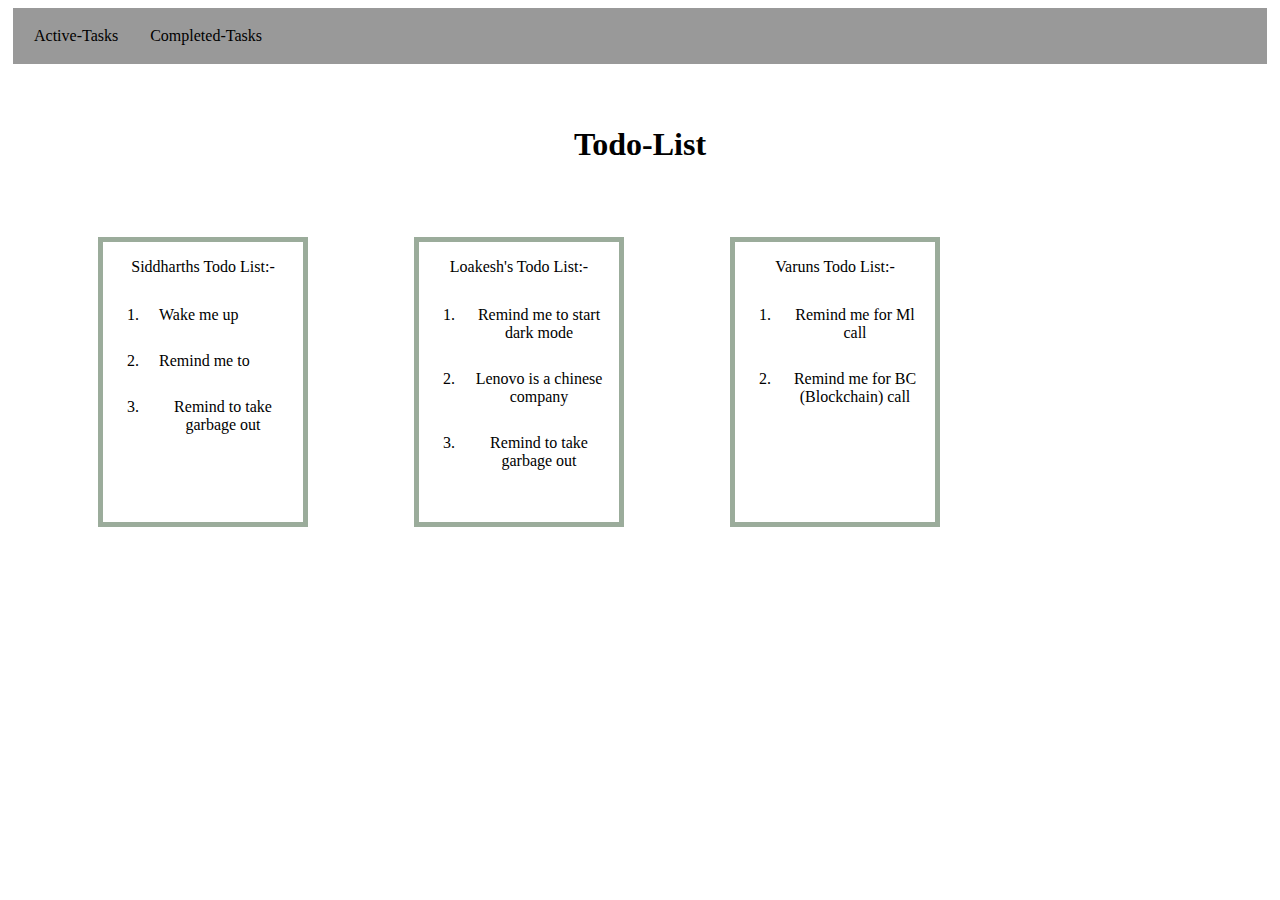
==== todo.html @ c2d2116f "" ====
<html>
    
    <head>
        <link rel="stylesheet" href="style.css">
    </head>
    <header>
        <ul>
            <li>Active-Tasks</li>
            <li>Completed-Tasks</li>
        </ul>
    </header>
    <body><br> <br>
        <h1 class="class_center">Todo-List</h1><br><br>
        <div class="wrapper">
            <div class="grid-flow">
                <p>Siddharths Todo List:-</p>
                <ol>
                    <li>Wake me up</li>
                    <li>Remind me to </li>
                    <li>Remind to take garbage out </li>
                </ol>
            </div>
            <div class=" grid-flow">
                <p>Loakesh's Todo List:-</p>
                <ol>
                    <li>Remind me to start dark mode</li>
                    <li>Lenovo is a chinese company</li>
                    <li>Remind to take garbage out </li>
                </ol>
            </div>
            <div class=" grid-flow">
                <p>Varuns Todo List:-</p>
                <ol>
                    <li>Remind me for Ml call</li>
                    <li>Remind me for BC (Blockchain) call</li>
                </ol>
            </div>
            

        </div>
    </body>
    <script>

    </script>
    <footer></footer>
</html>
---- style.css ----
.class_center {
  text-align: center;
}
.grid-flow {
  border: 5px solid rgb(155, 172, 155);
  width: 200px;

  height: 280px;
  margin-left: 90px;
  margin-top: 5%;
  text-align: center;
}

.wrapper {
  display: grid;
  grid-template-columns: 25% 25% 25% 25%;
  grid-template-rows: 80%;
}
ul {
  list-style-type: none;
  margin: 5px;
  padding: 5px;
  overflow: hidden;
  background-color: #999;
}

li {
  float: left;

  padding: 14px 16px;
}
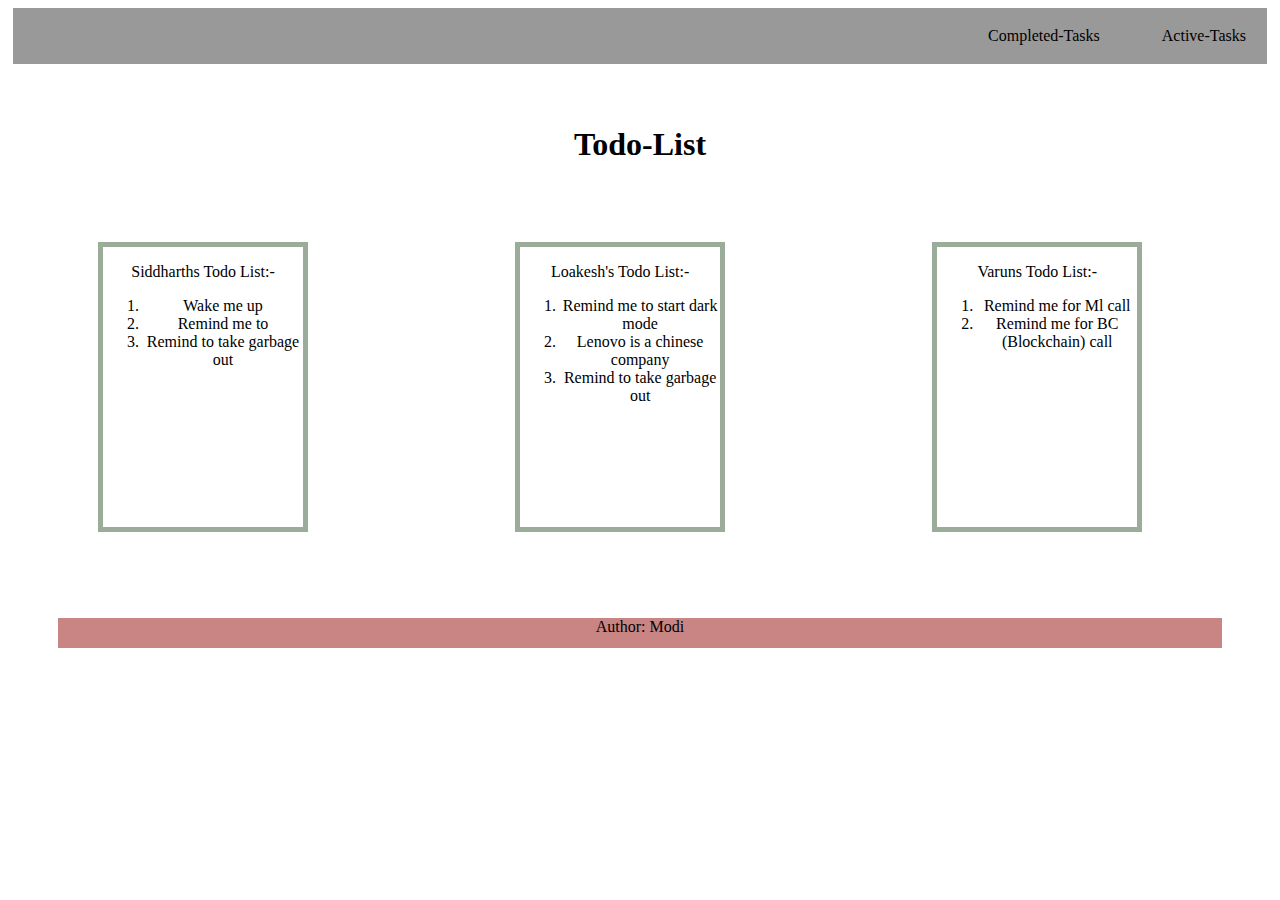
==== commit 15bf6a7c: "" ====
--- a/todo.html
+++ b/todo.html
@@ -42,5 +42,8 @@
     <script>
 
     </script>
-    <footer></footer>
+    <br > <br >
+    <footer>
+        <p>Author: Modi</p>
+      </footer>
 </html>--- a/style.css
+++ b/style.css
@@ -13,10 +13,10 @@
 
 .wrapper {
   display: grid;
-  grid-template-columns: 25% 25% 25% 25%;
+  grid-template-columns: 33% 33% 33%;
   grid-template-rows: 80%;
 }
-ul {
+header ul {
   list-style-type: none;
   margin: 5px;
   padding: 5px;
@@ -24,8 +24,15 @@
   background-color: #999;
 }
 
-li {
-  float: left;
+header ul li {
+  float: right;
 
   padding: 14px 16px;
+  margin-left: 30px;
 }
+footer {
+  background: rgb(201, 132, 132);
+  height: 30px;
+  text-align: center;
+  margin: 50px;
+}
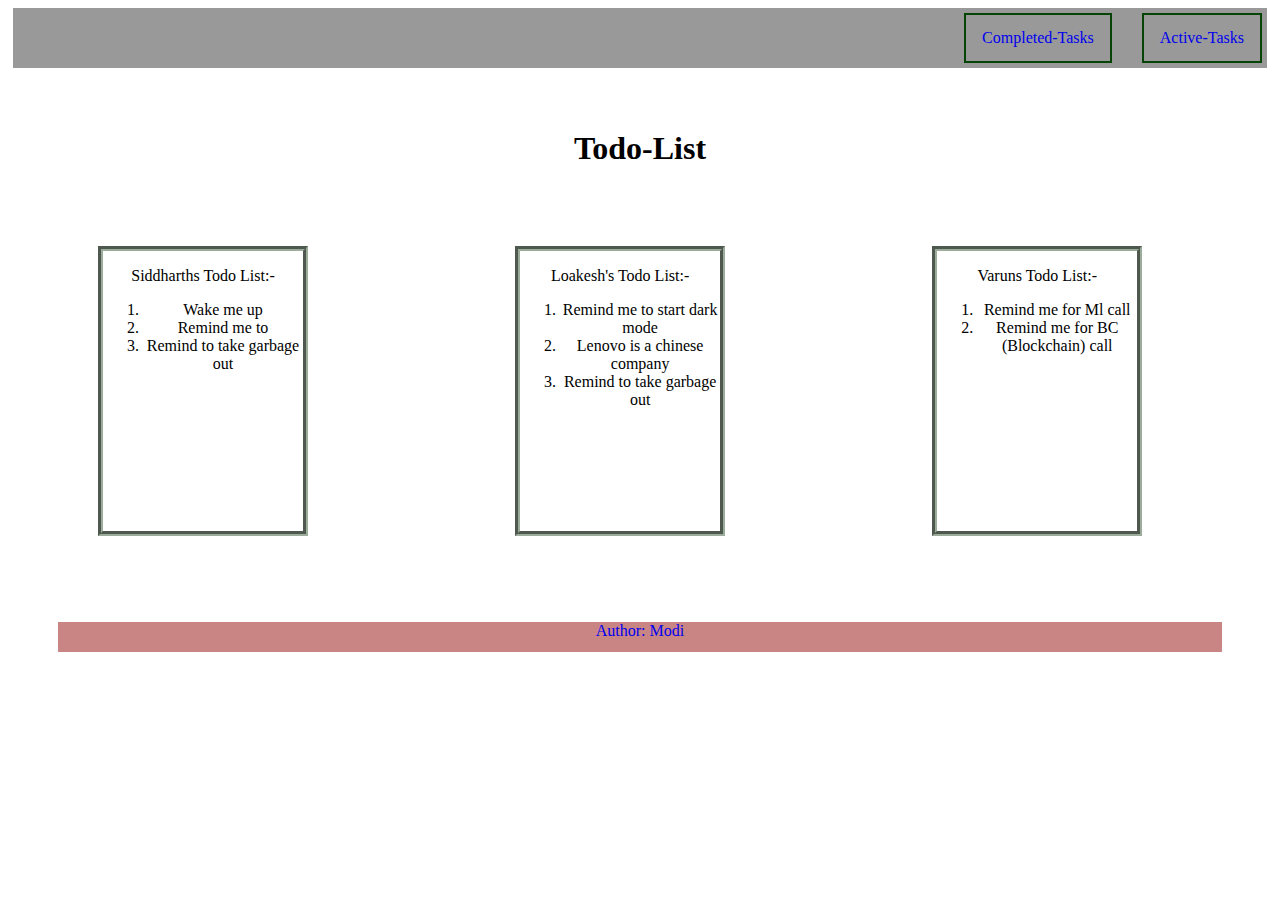
==== commit 76674965: "" ====
--- a/todo.html
+++ b/todo.html
@@ -5,8 +5,8 @@
     </head>
     <header>
         <ul>
-            <li>Active-Tasks</li>
-            <li>Completed-Tasks</li>
+            <li><a href="#">Active-Tasks</a></li>
+            <li><a href="#">Completed-Tasks</a></li>
         </ul>
     </header>
     <body><br> <br>
@@ -44,6 +44,6 @@
     </script>
     <br > <br >
     <footer>
-        <p>Author: Modi</p>
+        <p><a href="#">Author: Modi</a></p>
       </footer>
 </html>--- a/style.css
+++ b/style.css
@@ -2,7 +2,7 @@
   text-align: center;
 }
 .grid-flow {
-  border: 5px solid rgb(155, 172, 155);
+  border: 5px groove rgb(155, 172, 155);
   width: 200px;
 
   height: 280px;
@@ -17,7 +17,7 @@
   grid-template-rows: 80%;
 }
 header ul {
-  list-style-type: none;
+  list-style-type: None;
   margin: 5px;
   padding: 5px;
   overflow: hidden;
@@ -26,9 +26,12 @@
 
 header ul li {
   float: right;
-
+  border: 2px solid rgb(6, 68, 6);
   padding: 14px 16px;
   margin-left: 30px;
+}
+a {
+  text-decoration: None;
 }
 footer {
   background: rgb(201, 132, 132);
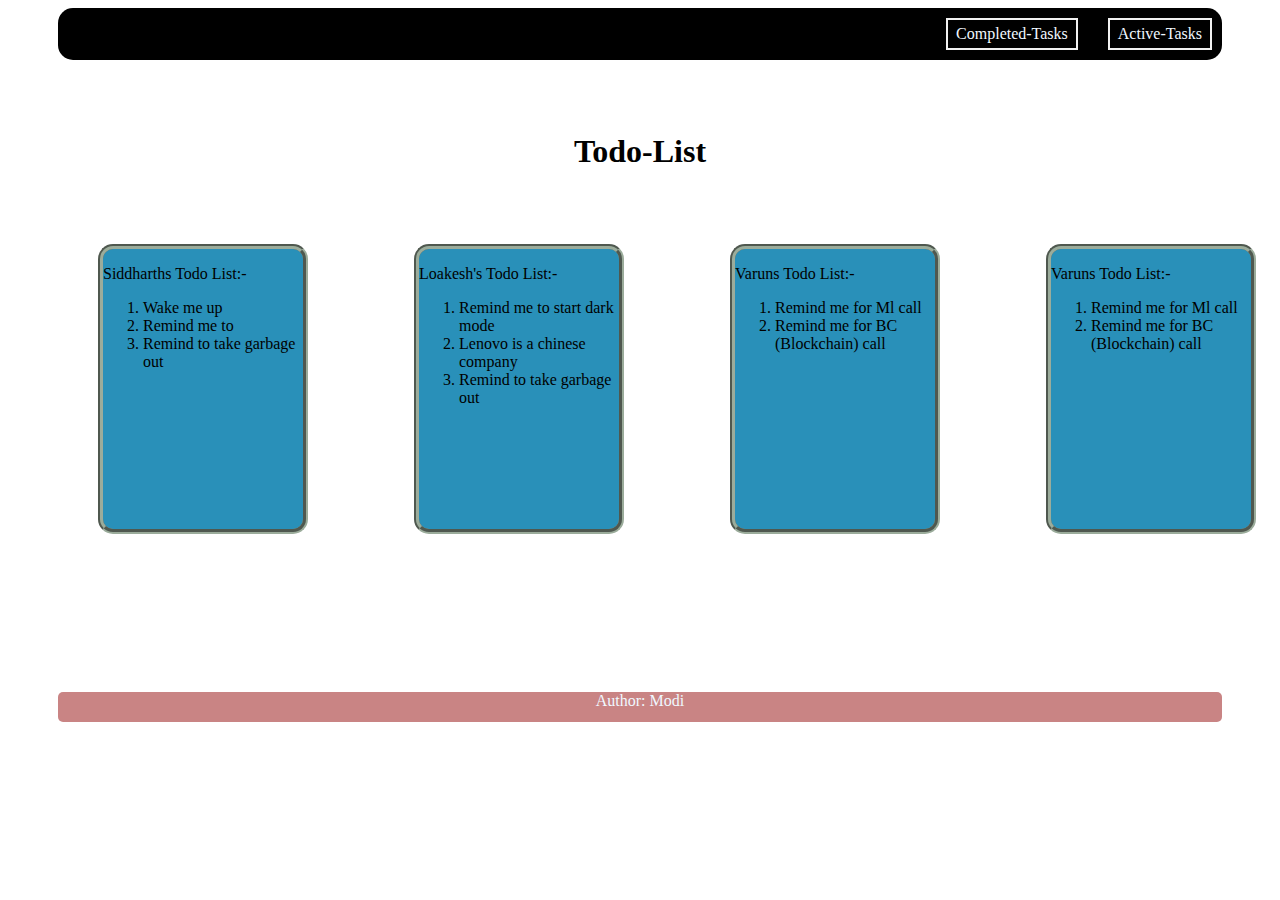
==== commit 002406e7: "" ====
--- a/todo.html
+++ b/todo.html
@@ -1,6 +1,6 @@
 <html>
     
-    <head>
+    <head class=".window-margin">
         <link rel="stylesheet" href="style.css">
     </head>
     <header>
@@ -11,7 +11,7 @@
     </header>
     <body><br> <br>
         <h1 class="class_center">Todo-List</h1><br><br>
-        <div class="wrapper">
+        <div class="wrapper .window-margin">
             <div class="grid-flow">
                 <p>Siddharths Todo List:-</p>
                 <ol>
@@ -35,6 +35,13 @@
                     <li>Remind me for BC (Blockchain) call</li>
                 </ol>
             </div>
+            <div class=" grid-flow">
+                <p>Varuns Todo List:-</p>
+                <ol>
+                    <li>Remind me for Ml call</li>
+                    <li>Remind me for BC (Blockchain) call</li>
+                </ol>
+            </div>
             
 
         </div>
@@ -42,6 +49,9 @@
     <script>
 
     </script>
+    <br>
+    <br><br>
+    <br>
     <br > <br >
     <footer>
         <p><a href="#">Author: Modi</a></p>
--- a/style.css
+++ b/style.css
@@ -1,39 +1,47 @@
 .class_center {
   text-align: center;
 }
+
 .grid-flow {
   border: 5px groove rgb(155, 172, 155);
   width: 200px;
-
   height: 280px;
   margin-left: 90px;
   margin-top: 5%;
-  text-align: center;
+  text-align: start;
+  border-radius: 15px;
+  background: rgb(41, 144, 185);
 }
 
 .wrapper {
   display: grid;
-  grid-template-columns: 33% 33% 33%;
-  grid-template-rows: 80%;
+  grid-template-columns: 25% 25% 25% 25%;
+  grid-template-rows: 70%;
 }
+
 header ul {
   list-style-type: None;
-  margin: 5px;
-  padding: 5px;
+  margin-left: 50px;
+  margin-right: 50px;
+  padding: 10px;
   overflow: hidden;
-  background-color: #999;
+  background-color: rgb(0, 0, 0);
+  border-radius: 15px;
 }
 
 header ul li {
   float: right;
-  border: 2px solid rgb(6, 68, 6);
-  padding: 14px 16px;
+
+  border: 2px solid rgb(241, 241, 241);
+  padding: 5px 8px;
   margin-left: 30px;
 }
 a {
   text-decoration: None;
+  color: aliceblue;
 }
 footer {
+  border-radius: 5px;
   background: rgb(201, 132, 132);
   height: 30px;
   text-align: center;
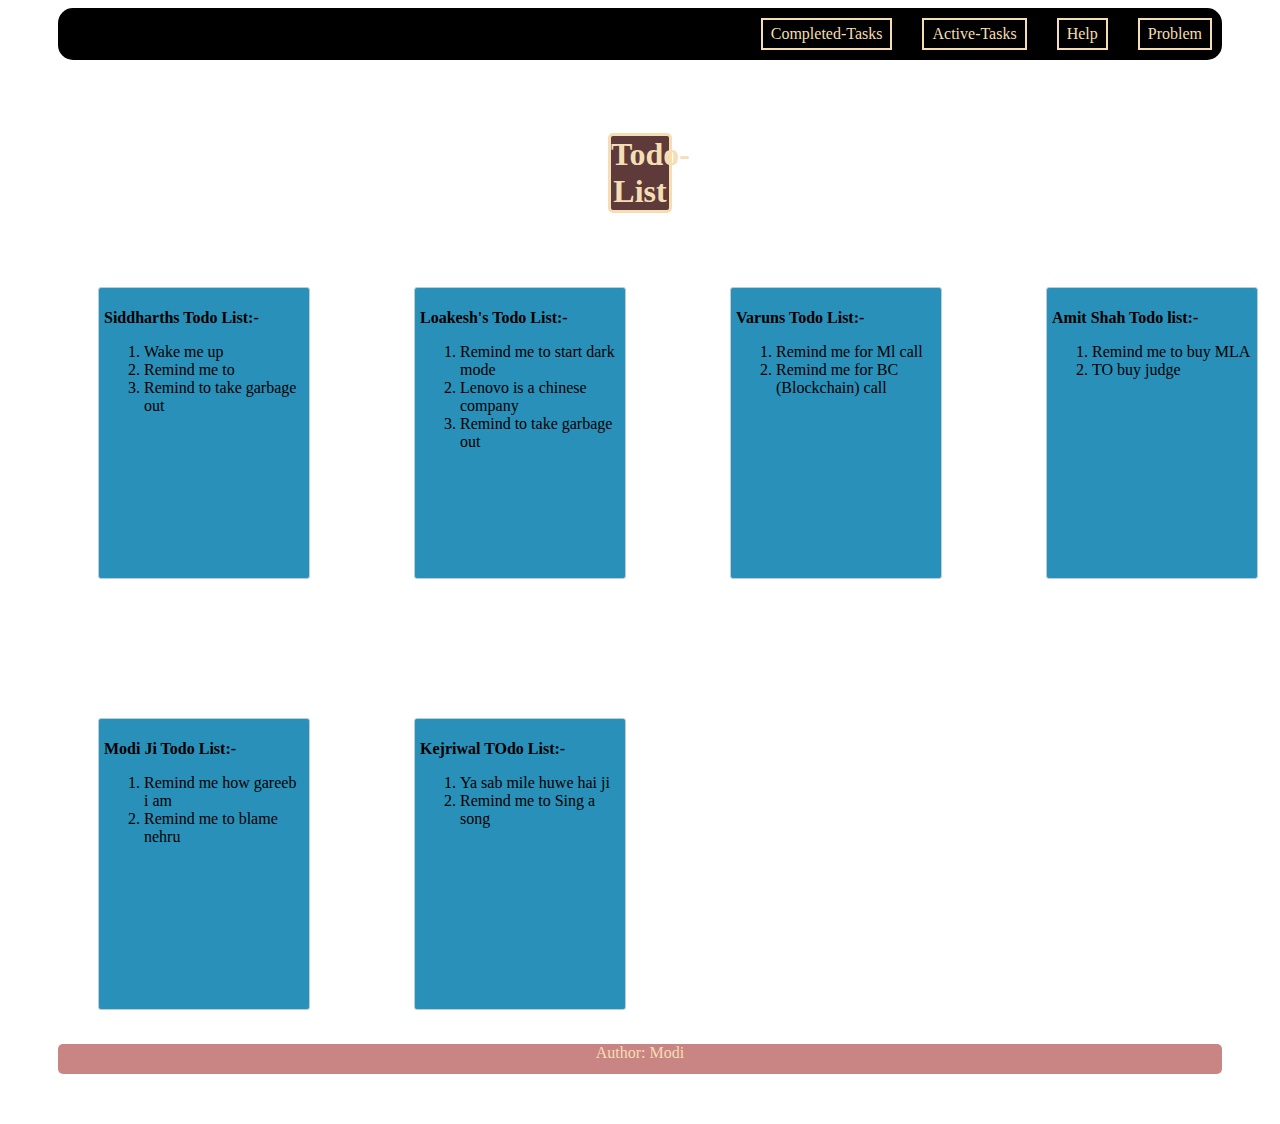
==== commit e9f5632d: "" ====
--- a/todo.html
+++ b/todo.html
@@ -1,10 +1,12 @@
 <html>
-    
+  
     <head class=".window-margin">
         <link rel="stylesheet" href="style.css">
     </head>
     <header>
         <ul>
+            <li><a id="problem" onclick="helper()">Problem</a></li>
+            <li><a href="https://github.com/Loaki07">Help</a></li>
             <li><a href="#">Active-Tasks</a></li>
             <li><a href="#">Completed-Tasks</a></li>
         </ul>
@@ -13,7 +15,7 @@
         <h1 class="class_center">Todo-List</h1><br><br>
         <div class="wrapper .window-margin">
             <div class="grid-flow">
-                <p>Siddharths Todo List:-</p>
+                <p><strong>Siddharths Todo List:-</strong></p>
                 <ol>
                     <li>Wake me up</li>
                     <li>Remind me to </li>
@@ -21,7 +23,7 @@
                 </ol>
             </div>
             <div class=" grid-flow">
-                <p>Loakesh's Todo List:-</p>
+                <p><strong>Loakesh's Todo List:-</strong></p>
                 <ol>
                     <li>Remind me to start dark mode</li>
                     <li>Lenovo is a chinese company</li>
@@ -29,25 +31,40 @@
                 </ol>
             </div>
             <div class=" grid-flow">
-                <p>Varuns Todo List:-</p>
+                <p><strong>Varuns Todo List:-</strong></p>
                 <ol>
                     <li>Remind me for Ml call</li>
                     <li>Remind me for BC (Blockchain) call</li>
                 </ol>
             </div>
             <div class=" grid-flow">
-                <p>Varuns Todo List:-</p>
+                <p><strong>Amit Shah Todo list:-</strong></p>
                 <ol>
-                    <li>Remind me for Ml call</li>
-                    <li>Remind me for BC (Blockchain) call</li>
+                    <li>Remind me to buy MLA</li>
+                    <li>TO buy judge</li>
                 </ol>
             </div>
-            
-
+            <div class=" grid-flow">
+                <p><strong>Modi Ji Todo List:-</strong></p>
+                <ol>
+                    <li>Remind me how gareeb i am </li>
+                    <li>Remind me to blame nehru </li>
+                </ol>
+            </div>
+            <div class=" grid-flow">
+                <p><strong> Kejriwal TOdo List:-</strong></p>
+                <ol>
+                    <li>Ya sab mile huwe hai ji</li>
+                    <li>Remind me to Sing a song</li>
+                </ol>
+            </div>
         </div>
     </body>
     <script>
-
+       function helper()
+      {
+        document.getElementById("problem").innerHTML = "You Are Anti-National";
+      }
     </script>
     <br>
     <br><br>
--- a/style.css
+++ b/style.css
@@ -1,16 +1,25 @@
 .class_center {
   text-align: center;
+  border-style: solid;
+  background-color: rgb(94, 58, 58);
+  margin-left: 600px;
+  margin-right: 600px;
+  border-radius: 5px;
+}
+body h1 {
+  color: wheat;
 }
 
 .grid-flow {
-  border: 5px groove rgb(155, 172, 155);
   width: 200px;
   height: 280px;
   margin-left: 90px;
   margin-top: 5%;
   text-align: start;
-  border-radius: 15px;
+  border-radius: 3px;
+  border: 1px solid #bacdd8;
   background: rgb(41, 144, 185);
+  padding: 5px;
 }
 
 .wrapper {
@@ -32,13 +41,16 @@
 header ul li {
   float: right;
 
-  border: 2px solid rgb(241, 241, 241);
+  border: 2px solid wheat;
   padding: 5px 8px;
   margin-left: 30px;
 }
 a {
   text-decoration: None;
-  color: aliceblue;
+  color: wheat;
+}
+a:hover {
+  color: rgb(97, 93, 84);
 }
 footer {
   border-radius: 5px;
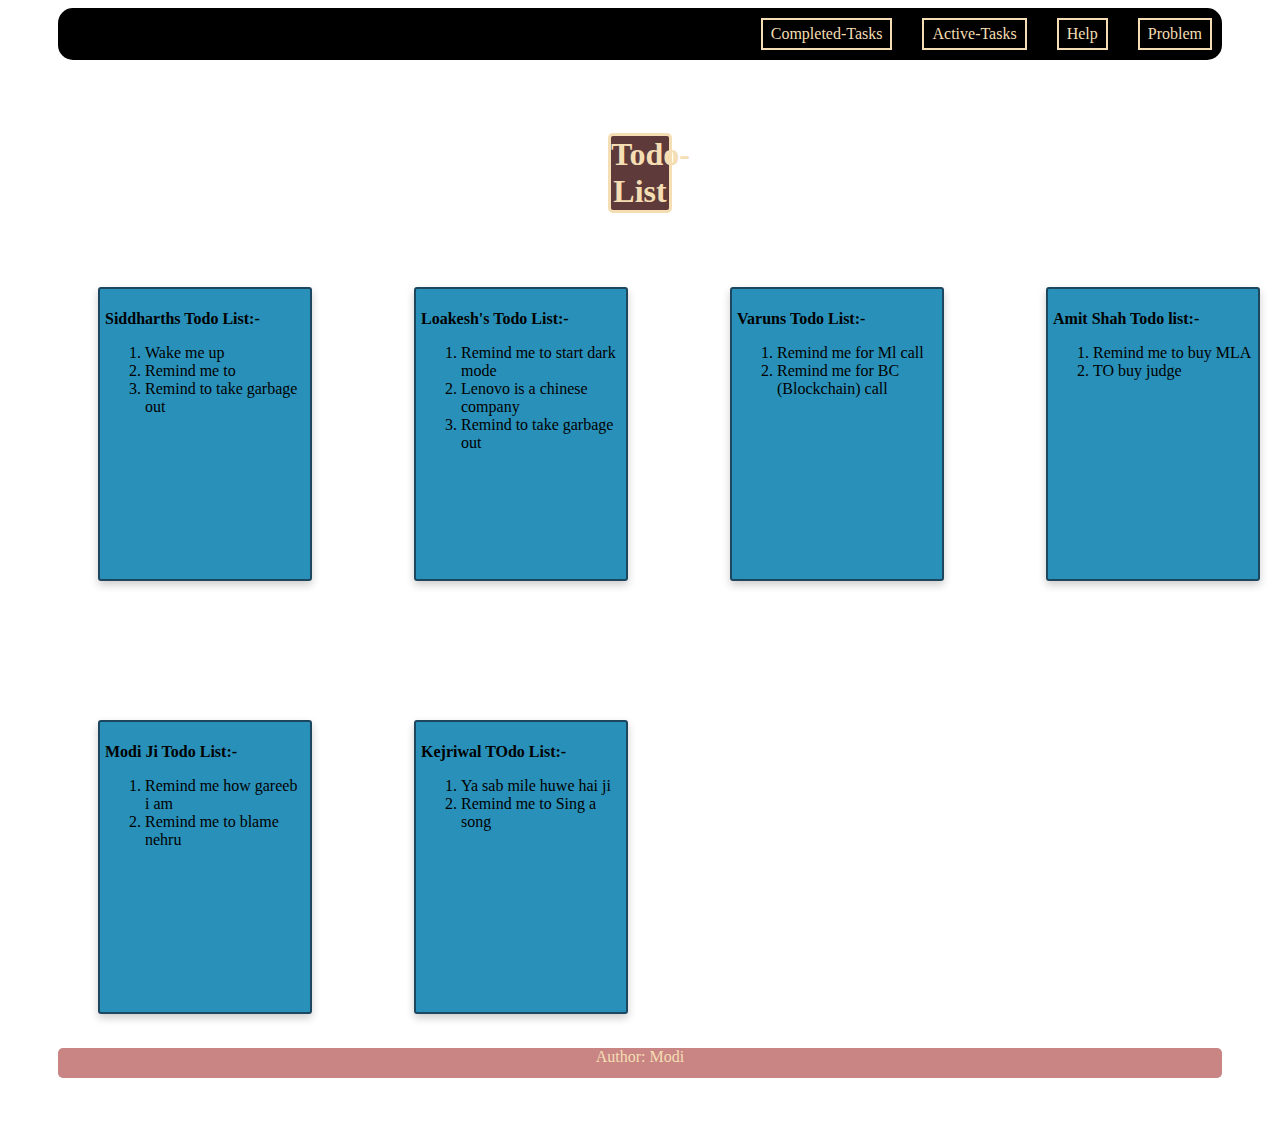
==== commit 4c285c18: "Add: comments for understanding Implemented:" ====
--- a/todo.html
+++ b/todo.html
@@ -1,76 +1,91 @@
 <html>
-  
-    <head class=".window-margin">
-        <link rel="stylesheet" href="style.css">
-    </head>
-    <header>
-        <ul>
-            <li><a id="problem" onclick="helper()">Problem</a></li>
-            <li><a href="https://github.com/Loaki07">Help</a></li>
-            <li><a href="#">Active-Tasks</a></li>
-            <li><a href="#">Completed-Tasks</a></li>
-        </ul>
-    </header>
-    <body><br> <br>
-        <h1 class="class_center">Todo-List</h1><br><br>
-        <div class="wrapper .window-margin">
-            <div class="grid-flow">
-                <p><strong>Siddharths Todo List:-</strong></p>
-                <ol>
-                    <li>Wake me up</li>
-                    <li>Remind me to </li>
-                    <li>Remind to take garbage out </li>
-                </ol>
-            </div>
-            <div class=" grid-flow">
-                <p><strong>Loakesh's Todo List:-</strong></p>
-                <ol>
-                    <li>Remind me to start dark mode</li>
-                    <li>Lenovo is a chinese company</li>
-                    <li>Remind to take garbage out </li>
-                </ol>
-            </div>
-            <div class=" grid-flow">
-                <p><strong>Varuns Todo List:-</strong></p>
-                <ol>
-                    <li>Remind me for Ml call</li>
-                    <li>Remind me for BC (Blockchain) call</li>
-                </ol>
-            </div>
-            <div class=" grid-flow">
-                <p><strong>Amit Shah Todo list:-</strong></p>
-                <ol>
-                    <li>Remind me to buy MLA</li>
-                    <li>TO buy judge</li>
-                </ol>
-            </div>
-            <div class=" grid-flow">
-                <p><strong>Modi Ji Todo List:-</strong></p>
-                <ol>
-                    <li>Remind me how gareeb i am </li>
-                    <li>Remind me to blame nehru </li>
-                </ol>
-            </div>
-            <div class=" grid-flow">
-                <p><strong> Kejriwal TOdo List:-</strong></p>
-                <ol>
-                    <li>Ya sab mile huwe hai ji</li>
-                    <li>Remind me to Sing a song</li>
-                </ol>
-            </div>
+
+<head>
+    <link rel="stylesheet" href="style.css" />
+</head>
+<header>
+    <!-- Horizontal Unordered list. For header tab elements -->
+    <ul>
+        <li><a id="problem" onclick="helper()">Problem</a></li>
+        <li><a href="https://github.com/Loaki07">Help</a></li>
+        <li><a href="#">Active-Tasks</a></li>
+        <li><a href="#">Completed-Tasks</a></li>
+    </ul>
+</header>
+
+<body>
+    <br />
+    <br />
+    <!-- Simple title with style from class -->
+    <h1 class="title-wrapper">Todo-List</h1>
+    <br /><br />
+    <!-- Wrapper for grid layout.For all todo scards-->
+    <div class="grid-container-wrapper">
+        <!-- Todo card 1 -->
+        <div class="todo-grid-wrapper">
+            <p><strong>Siddharths Todo List:-</strong></p>
+            <ol>
+                <li>Wake me up</li>
+                <li>Remind me to</li>
+                <li>Remind to take garbage out</li>
+            </ol>
         </div>
-    </body>
-    <script>
-       function helper()
-      {
+        <!-- Todo card 2 -->
+        <div class="todo-grid-wrapper">
+            <p><strong>Loakesh's Todo List:-</strong></p>
+            <ol>
+                <li>Remind me to start dark mode</li>
+                <li>Lenovo is a chinese company</li>
+                <li>Remind to take garbage out</li>
+            </ol>
+        </div>
+        <!-- Todo card 3 -->
+        <div class="todo-grid-wrapper">
+            <p><strong>Varuns Todo List:-</strong></p>
+            <ol>
+                <li>Remind me for Ml call</li>
+                <li>Remind me for BC (Blockchain) call</li>
+            </ol>
+        </div>
+        <!-- Todo card 4 -->
+        <div class="todo-grid-wrapper">
+            <p><strong>Amit Shah Todo list:-</strong></p>
+            <ol>
+                <li>Remind me to buy MLA</li>
+                <li>TO buy judge</li>
+            </ol>
+        </div>
+        <!-- Todo card 5 -->
+        <div class="todo-grid-wrapper">
+            <p><strong>Modi Ji Todo List:-</strong></p>
+            <ol>
+                <li>Remind me how gareeb i am</li>
+                <li>Remind me to blame nehru</li>
+            </ol>
+        </div>
+        <!-- Todo card 6 -->
+        <div class="todo-grid-wrapper">
+            <p><strong> Kejriwal TOdo List:-</strong></p>
+            <ol>
+                <li>Ya sab mile huwe hai ji</li>
+                <li>Remind me to Sing a song</li>
+            </ol>
+        </div>
+    </div>
+</body>
+<script>
+    function helper() {
         document.getElementById("problem").innerHTML = "You Are Anti-National";
-      }
-    </script>
-    <br>
-    <br><br>
-    <br>
-    <br > <br >
-    <footer>
-        <p><a href="#">Author: Modi</a></p>
-      </footer>
+    }
+</script>
+<br />
+<br /><br />
+<br />
+<br />
+<br />
+<footer>
+    <!-- Simple footer -->
+    <p><a href="#">Author: Modi</a></p>
+</footer>
+
 </html>--- a/style.css
+++ b/style.css
@@ -1,4 +1,4 @@
-.class_center {
+.title-wrapper {
   text-align: center;
   border-style: solid;
   background-color: rgb(94, 58, 58);
@@ -6,26 +6,31 @@
   margin-right: 600px;
   border-radius: 5px;
 }
+.grid-container-wrapper {
+  display: grid;
+  grid-template-columns: 25% 25% 25% 25%;
+  grid-template-rows: 70%;
+}
 body h1 {
   color: wheat;
 }
 
-.grid-flow {
+.todo-grid-wrapper {
   width: 200px;
   height: 280px;
   margin-left: 90px;
   margin-top: 5%;
   text-align: start;
   border-radius: 3px;
-  border: 1px solid #bacdd8;
+  border: 2px solid #1d475f;
   background: rgb(41, 144, 185);
   padding: 5px;
+  box-shadow: 0 4px 8px 0 rgba(0, 0, 0, 0.2);
+  transition: 0.3s;
 }
-
-.wrapper {
-  display: grid;
-  grid-template-columns: 25% 25% 25% 25%;
-  grid-template-rows: 70%;
+.todo-grid-wrapper:hover {
+  background: #bdc2c4;
+  border: 3px solid #1d475f;
 }
 
 header ul {
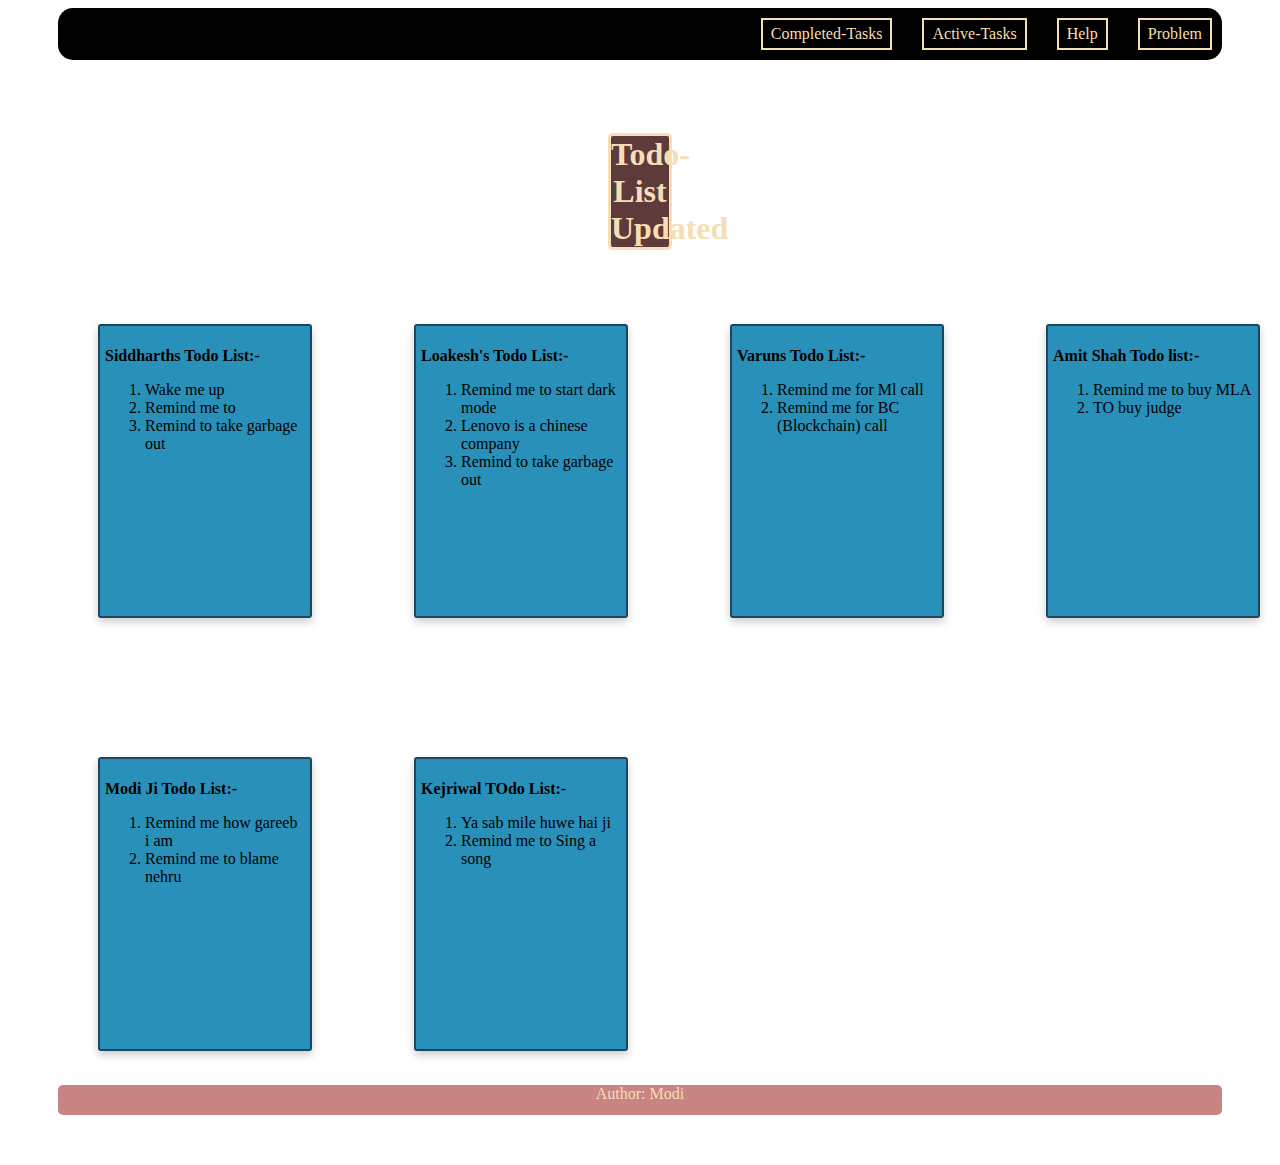
==== commit 6d03e813: "" ====
--- a/todo.html
+++ b/todo.html
@@ -17,7 +17,7 @@
     <br />
     <br />
     <!-- Simple title with style from class -->
-    <h1 class="title-wrapper">Todo-List</h1>
+    <h1 class="title-wrapper">Todo-List Updated</h1>
     <br /><br />
     <!-- Wrapper for grid layout.For all todo scards-->
     <div class="grid-container-wrapper">
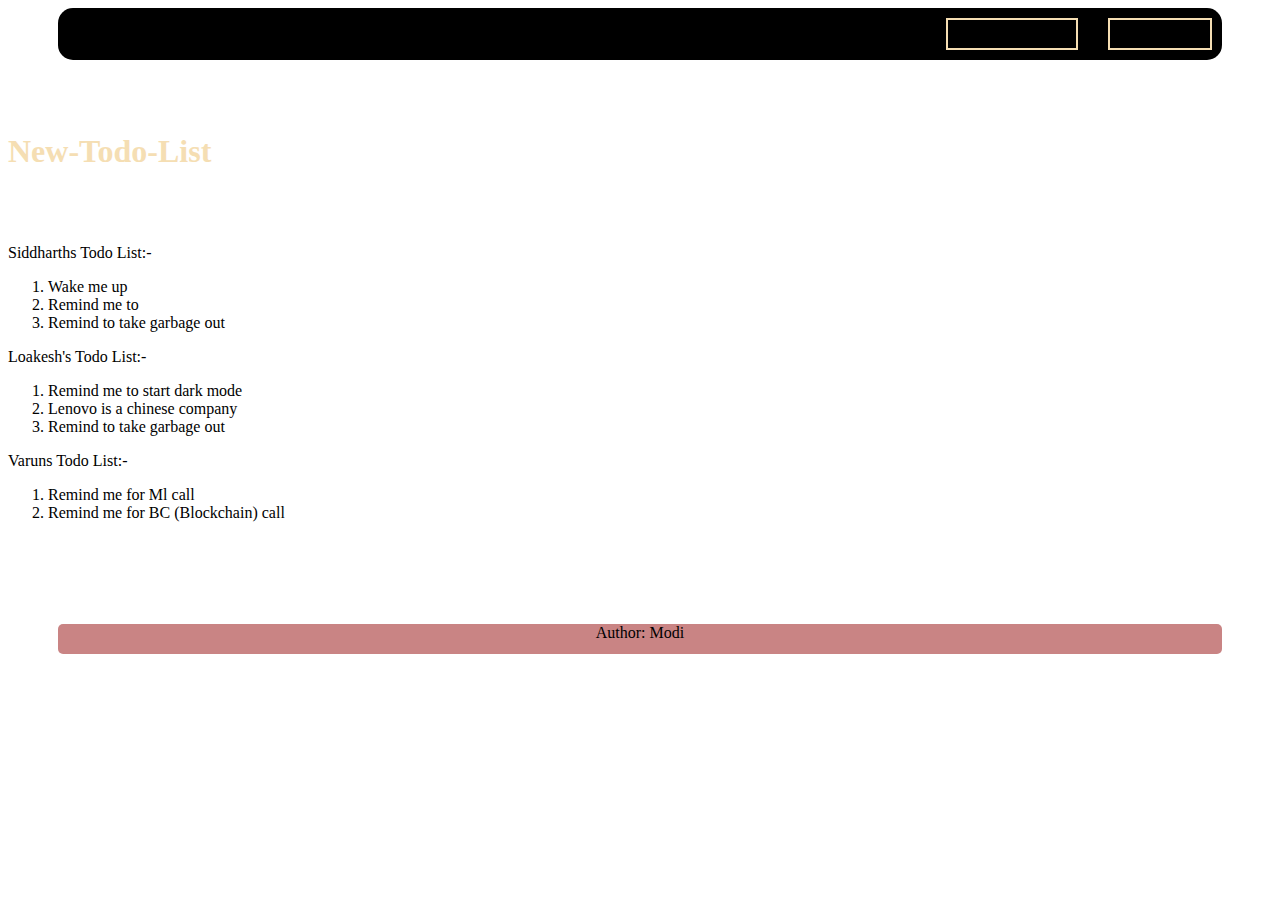
==== commit dbc002ad: "" ====
--- a/todo.html
+++ b/todo.html
@@ -1,91 +1,51 @@
 <html>
 
 <head>
-    <link rel="stylesheet" href="style.css" />
+    <link rel="stylesheet" href="style.css">
 </head>
 <header>
-    <!-- Horizontal Unordered list. For header tab elements -->
     <ul>
-        <li><a id="problem" onclick="helper()">Problem</a></li>
-        <li><a href="https://github.com/Loaki07">Help</a></li>
-        <li><a href="#">Active-Tasks</a></li>
-        <li><a href="#">Completed-Tasks</a></li>
+        <li>Active-Tasks</li>
+        <li>Completed-Tasks</li>
     </ul>
 </header>
 
-<body>
-    <br />
-    <br />
-    <!-- Simple title with style from class -->
-    <h1 class="title-wrapper">Todo-List Updated</h1>
-    <br /><br />
-    <!-- Wrapper for grid layout.For all todo scards-->
-    <div class="grid-container-wrapper">
-        <!-- Todo card 1 -->
-        <div class="todo-grid-wrapper">
-            <p><strong>Siddharths Todo List:-</strong></p>
+<body><br> <br>
+    <h1 class="class_center">New-Todo-List</h1><br><br>
+    <div class="wrapper">
+        <div class="grid-flow">
+            <p>Siddharths Todo List:-</p>
             <ol>
                 <li>Wake me up</li>
-                <li>Remind me to</li>
-                <li>Remind to take garbage out</li>
+                <li>Remind me to </li>
+                <li>Remind to take garbage out </li>
             </ol>
         </div>
-        <!-- Todo card 2 -->
-        <div class="todo-grid-wrapper">
-            <p><strong>Loakesh's Todo List:-</strong></p>
+        <div class=" grid-flow">
+            <p>Loakesh's Todo List:-</p>
             <ol>
                 <li>Remind me to start dark mode</li>
                 <li>Lenovo is a chinese company</li>
-                <li>Remind to take garbage out</li>
+                <li>Remind to take garbage out </li>
             </ol>
         </div>
-        <!-- Todo card 3 -->
-        <div class="todo-grid-wrapper">
-            <p><strong>Varuns Todo List:-</strong></p>
+        <div class=" grid-flow">
+            <p>Varuns Todo List:-</p>
             <ol>
                 <li>Remind me for Ml call</li>
                 <li>Remind me for BC (Blockchain) call</li>
             </ol>
         </div>
-        <!-- Todo card 4 -->
-        <div class="todo-grid-wrapper">
-            <p><strong>Amit Shah Todo list:-</strong></p>
-            <ol>
-                <li>Remind me to buy MLA</li>
-                <li>TO buy judge</li>
-            </ol>
-        </div>
-        <!-- Todo card 5 -->
-        <div class="todo-grid-wrapper">
-            <p><strong>Modi Ji Todo List:-</strong></p>
-            <ol>
-                <li>Remind me how gareeb i am</li>
-                <li>Remind me to blame nehru</li>
-            </ol>
-        </div>
-        <!-- Todo card 6 -->
-        <div class="todo-grid-wrapper">
-            <p><strong> Kejriwal TOdo List:-</strong></p>
-            <ol>
-                <li>Ya sab mile huwe hai ji</li>
-                <li>Remind me to Sing a song</li>
-            </ol>
-        </div>
+
+
     </div>
 </body>
 <script>
-    function helper() {
-        document.getElementById("problem").innerHTML = "You Are Anti-National";
-    }
+
 </script>
-<br />
-<br /><br />
-<br />
-<br />
-<br />
+<br> <br>
 <footer>
-    <!-- Simple footer -->
-    <p><a href="#">Author: Modi</a></p>
+    <p>Author: Modi</p>
 </footer>
 
 </html>